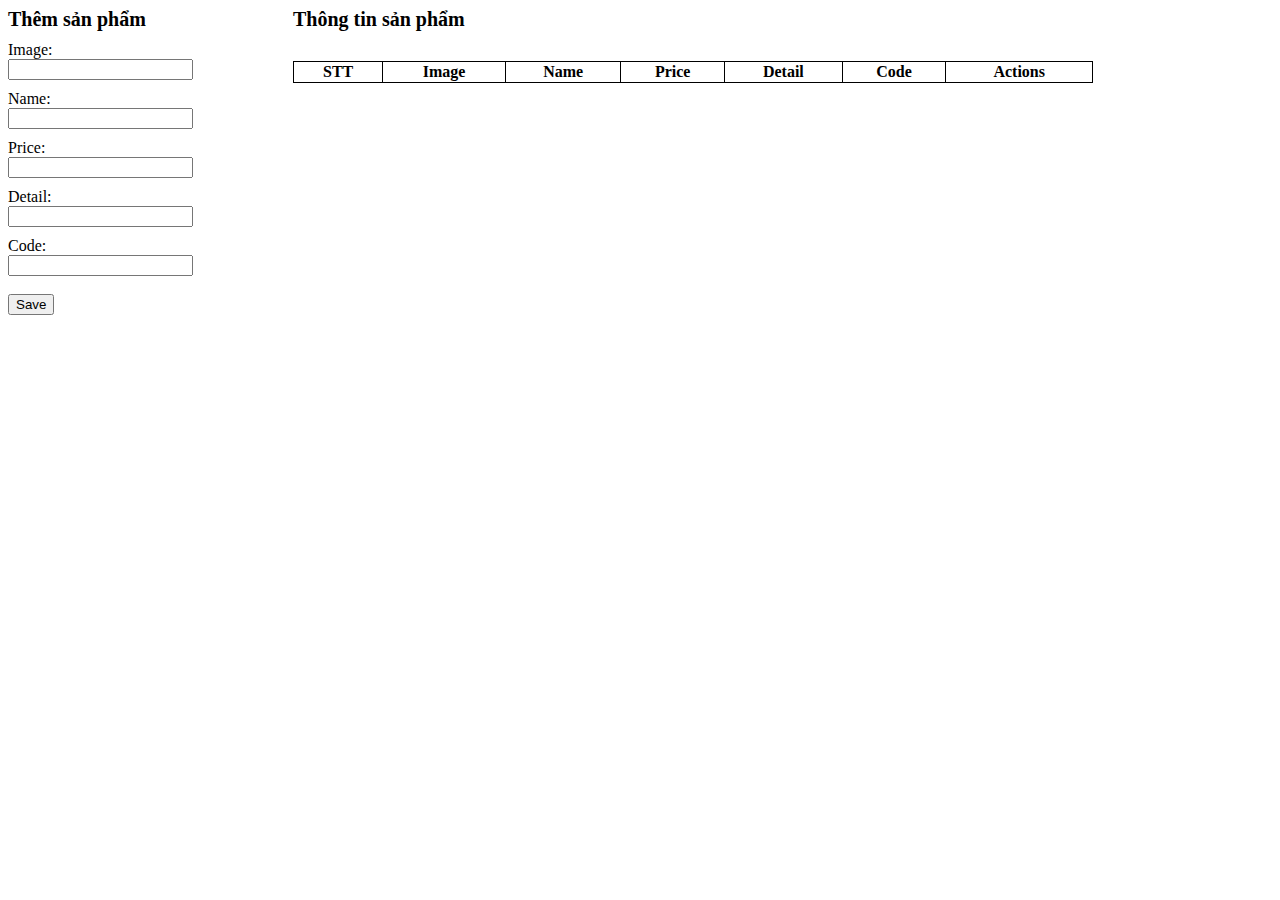
==== page/admin.html @ 90c79a8c "project module 1" ====
<!DOCTYPE html>
<html lang="en">

<head>
    <meta charset="UTF-8">
    <meta http-equiv="X-UA-Compatible" content="IE=edge">
    <meta name="viewport" content="width=device-width, initial-scale=1.0">
    <title>Document</title>
</head>
<style>
    .container {
        display: flex;
        gap: 100px;
    }

    .label {
        padding: 10px 0px 0px 0px;
    }

    table,
    th,
    td {
        border: 1px solid black;
        border-collapse: collapse;
    }

    table {
        margin-top: 30px;
        min-width: 800px;
        text-align: center;
    }

    td img {
        width: 15%;
    }
</style>

<body>
    <div class="container">
        <div class="container_addProduct">
            <form action="">
                <div style="font-size: 20px; font-weight: bold;">Thêm sản phẩm</div>
                <div class="label">Image:</div>
                <input id="input_image" type="text"><br>
                <div class="label">Name:</div>
                <input id="input_name" type="text"><br>
                <div class="label">Price:</div>
                <input id="input_price" type="text"><br>
                <div class="label">Detail:</div>
                <input id="input_detail" type="text"><br>
                <div class="label">Code:</div>
                <input id="input_code" type="text"><br><br>
                <button id="saveBtn" onclick="saveList()">Save</button>
            </form>
        </div>
        <div class="container_viewProduct">
            <div style="font-size: 20px; font-weight: bold;">Thông tin sản phẩm</div>
            <table>
                <tr>
                    <th>STT</th>
                    <th>Image</th>
                    <th>Name</th>
                    <th>Price</th>
                    <th>Detail</th>
                    <th>Code</th>
                    <th colspan="2">Actions</th>
                </tr>
                <tbody id="showProduct">
                    <tr>
                        <!-- <td>STT</td>
                        <td>Image</td>
                        <td>Name</td>
                        <td>Price</td>
                        <td>Detail</td>
                        <td>Id</td> -->
                </tbody>
                </tr>
            </table>
        </div>
    </div>
</body>
<script src="/js/admin.js"></script>

</html>
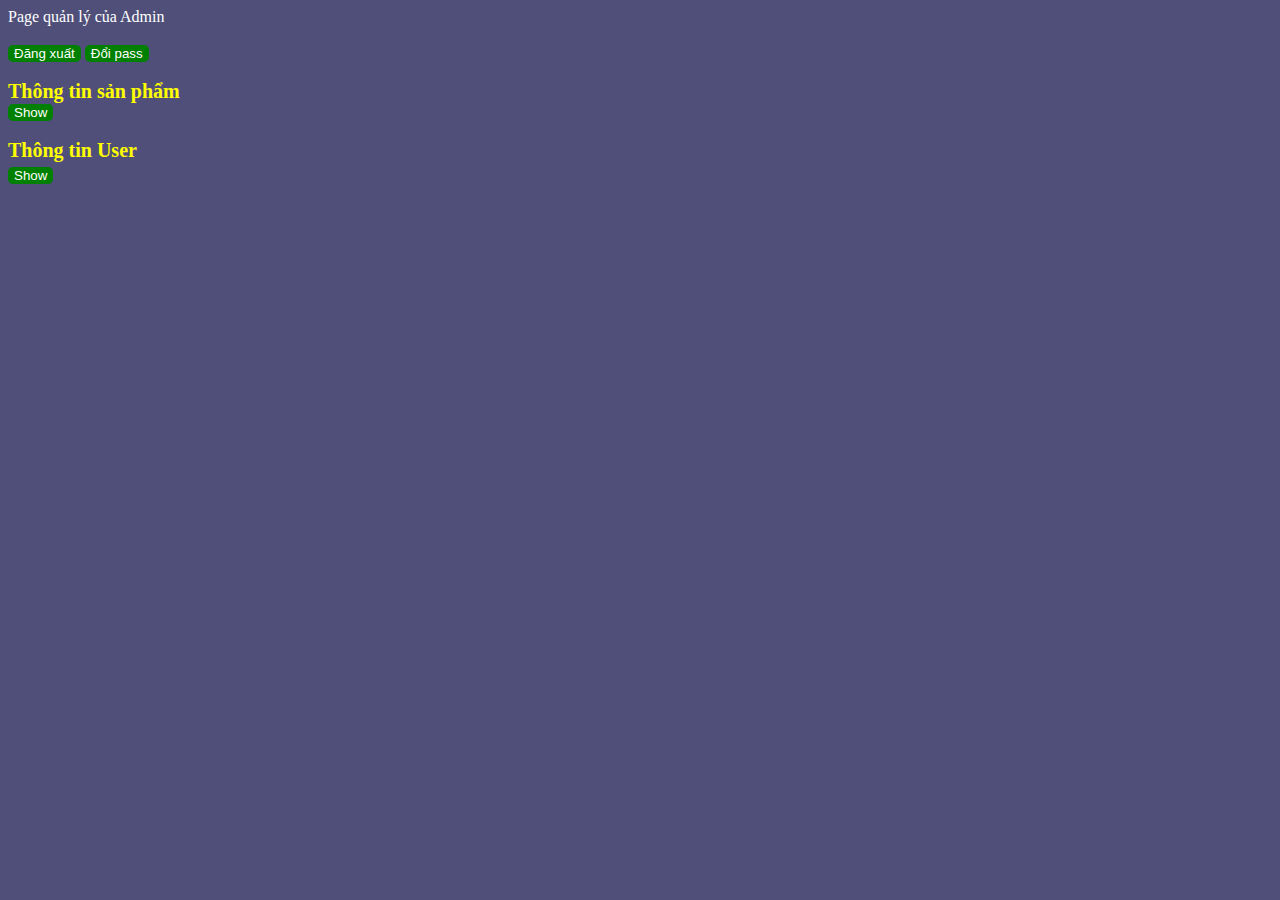
==== commit 2def1f17: "update26" ====
--- a/page/admin.html
+++ b/page/admin.html
@@ -8,9 +8,15 @@
     <title>Document</title>
 </head>
 <style>
+    body {
+        background-color: rgb(79, 79, 121);
+        color: white;
+
+    }
+
     .container {
         display: flex;
-        gap: 100px;
+        gap: 20px;
     }
 
     .label {
@@ -20,63 +26,124 @@
     table,
     th,
     td {
-        border: 1px solid black;
+        border: 1px solid rgb(196, 250, 0);
         border-collapse: collapse;
     }
 
     table {
         margin-top: 30px;
-        min-width: 800px;
+        width: 1000px;
         text-align: center;
+        float: right;
     }
 
     td img {
-        width: 15%;
+        width: 40px;
+    }
+
+    button {
+        background-color: green;
+        color: white;
+        border-radius: 5px;
+        border: none;
+        cursor: pointer;
+    }
+
+    a {
+        text-decoration: none;
+        color: white;
+    }
+
+    .manage_title {
+        font-size: 20px;
+        font-weight: bold;
+        color: yellow;
+    }
+
+    #container_viewProduct,
+    #container_viewUser {
+        display: none;
+    }
+
+    #container_viewUser {
+        margin-bottom: 20px;
     }
 </style>
 
 <body>
     <div class="container">
-        <div class="container_addProduct">
-            <form action="">
-                <div style="font-size: 20px; font-weight: bold;">Thêm sản phẩm</div>
-                <div class="label">Image:</div>
-                <input id="input_image" type="text"><br>
-                <div class="label">Name:</div>
-                <input id="input_name" type="text"><br>
-                <div class="label">Price:</div>
-                <input id="input_price" type="text"><br>
-                <div class="label">Detail:</div>
-                <input id="input_detail" type="text"><br>
-                <div class="label">Code:</div>
-                <input id="input_code" type="text"><br><br>
-                <button id="saveBtn" onclick="saveList()">Save</button>
-            </form>
+        <nav class="nav_left">
+            <div class="container_addProduct">
+                <div>Page quản lý của Admin</div><br>
+                <button><a href="/index.html" onclick=" logOut()">Đăng xuất</a></button>
+                <button><a href="/page/changePassUser.html">Đổi pass</a></button><br><br>
+
+                <div class="manage_title">Thông tin sản phẩm</div>
+                <button onclick="showProductInfo()">Show</button>
+                <br><br>
+                <div class="manage_title">Thông tin User
+                    <br><button onclick="showUserInfo()">Show</button>
+                </div>
+            </div>
+
+        </nav>
+        <div class="showInfo">
+            <div id="container_viewUser">
+                <table>
+                    <tr>
+                        <th>STT</th>
+                        <th>Email</th>
+                        <th>Password</th>
+                    </tr>
+                    <tbody id="showUser">
+                        <!-- <tr>
+                            <td>stt</td>
+                            <td>email</td>
+                            <td>pass</td>
+                        </tr> -->
+                    </tbody>
+                </table>
+            </div>
+            <div id="container_viewProduct">
+                <table>
+                    <tr>
+                        <th>STT</th>
+                        <th>Image</th>
+                        <th>Name</th>
+                        <th>Price</th>
+                        <th>Detail</th>
+                        <th>Code</th>
+                        <th colspan="2">Actions</th>
+                    </tr>
+                    <tbody id="showProduct">
+                        <!-- <td>STT</td>
+                                    <td>Image</td>
+                                    <td>Name</td>
+                                    <td>Price</td>
+                                    <td>Detail</td>
+                                    <td>Id</td> -->
+                    </tbody>
+                </table>
+                <br>
+                <br>
+                <form action="">
+                    <div class="manage_title">Thêm sản phẩm</div>
+                    <div class="label">Image:</div>
+                    <input id="input_image" type="text"><br>
+                    <div class="label">Name:</div>
+                    <input id="input_name" type="text"><br>
+                    <div class="label">Price:</div>
+                    <input id="input_price" type="text"><br>
+                    <div class="label">Detail:</div>
+                    <input id="input_detail" type="text"><br>
+                    <div class="label">Code:</div>
+                    <input id="input_code" type="text"><br><br>
+                    <button id="saveBtn" onclick="saveList(event)">Save</button>
+                </form><br>
+            </div>
         </div>
-        <div class="container_viewProduct">
-            <div style="font-size: 20px; font-weight: bold;">Thông tin sản phẩm</div>
-            <table>
-                <tr>
-                    <th>STT</th>
-                    <th>Image</th>
-                    <th>Name</th>
-                    <th>Price</th>
-                    <th>Detail</th>
-                    <th>Code</th>
-                    <th colspan="2">Actions</th>
-                </tr>
-                <tbody id="showProduct">
-                    <tr>
-                        <!-- <td>STT</td>
-                        <td>Image</td>
-                        <td>Name</td>
-                        <td>Price</td>
-                        <td>Detail</td>
-                        <td>Id</td> -->
-                </tbody>
-                </tr>
-            </table>
-        </div>
+
+
     </div>
 </body>
 <script src="/js/admin.js"></script>
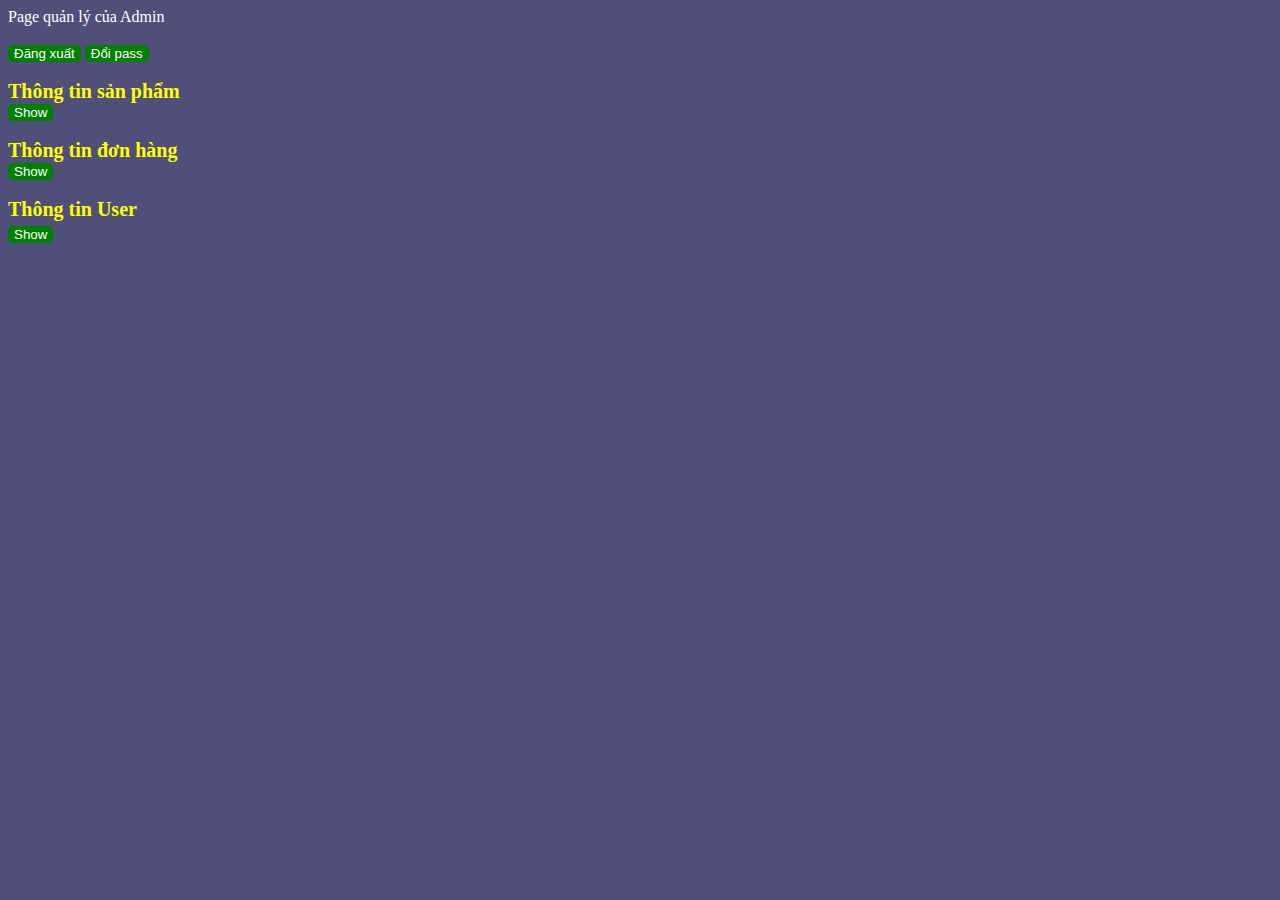
==== commit a0a89998: "update cart for user" ====
--- a/page/admin.html
+++ b/page/admin.html
@@ -6,68 +6,10 @@
     <meta http-equiv="X-UA-Compatible" content="IE=edge">
     <meta name="viewport" content="width=device-width, initial-scale=1.0">
     <title>Document</title>
+    <link rel="stylesheet" href="/css/admin.css">
 </head>
 <style>
-    body {
-        background-color: rgb(79, 79, 121);
-        color: white;
-
-    }
-
-    .container {
-        display: flex;
-        gap: 20px;
-    }
-
-    .label {
-        padding: 10px 0px 0px 0px;
-    }
-
-    table,
-    th,
-    td {
-        border: 1px solid rgb(196, 250, 0);
-        border-collapse: collapse;
-    }
-
-    table {
-        margin-top: 30px;
-        width: 1000px;
-        text-align: center;
-        float: right;
-    }
-
-    td img {
-        width: 40px;
-    }
-
-    button {
-        background-color: green;
-        color: white;
-        border-radius: 5px;
-        border: none;
-        cursor: pointer;
-    }
-
-    a {
-        text-decoration: none;
-        color: white;
-    }
-
-    .manage_title {
-        font-size: 20px;
-        font-weight: bold;
-        color: yellow;
-    }
-
-    #container_viewProduct,
-    #container_viewUser {
-        display: none;
-    }
-
-    #container_viewUser {
-        margin-bottom: 20px;
-    }
+   
 </style>
 
 <body>
@@ -80,6 +22,9 @@
 
                 <div class="manage_title">Thông tin sản phẩm</div>
                 <button onclick="showProductInfo()">Show</button>
+                <br><br>
+                <div class="manage_title">Thông tin đơn hàng</div>
+                <button onclick="showOrderInfo()">Show</button>
                 <br><br>
                 <div class="manage_title">Thông tin User
                     <br><button onclick="showUserInfo()">Show</button>
@@ -104,6 +49,30 @@
                     </tbody>
                 </table>
             </div>
+            <div id="container_viewOrder">
+                <table>
+                    <tr>
+                        <th>STT</th>
+                        <th>Số điện thoại</th>
+                        <th>Địa chỉ</th>
+                        <th>Sản phẩm</th>
+                        <th>Số lượng</th>
+                        <th>Đơn giá</th>
+                        <th>Tổng tiền</th>
+                    </tr>
+                    <tbody id="showOrder">
+                        <!-- <tr>
+                            <td>stt</td>
+                            <td>sdt</td>
+                            <td>dc</td>
+                            <td>sp</td>
+                            <td>sl</td>
+                            <td>đơn giá</td>
+                            <td>tiền</td>
+                        </tr>  -->
+                    </tbody>
+                </table>
+            </div>
             <div id="container_viewProduct">
                 <table>
                     <tr>
@@ -124,8 +93,7 @@
                                     <td>Id</td> -->
                     </tbody>
                 </table>
-                <br>
-                <br>
+                
                 <form action="">
                     <div class="manage_title">Thêm sản phẩm</div>
                     <div class="label">Image:</div>
--- a/css/admin.css
+++ b/css/admin.css
@@ -0,0 +1,58 @@
+body {
+  background-color: rgb(79, 79, 121);
+  color: white;
+}
+
+.container {
+  display: flex;
+  gap: 20px;
+}
+
+.label {
+  padding: 10px 0px 0px 0px;
+}
+
+table,
+th,
+td {
+  border: 1px solid rgb(196, 250, 0);
+  border-collapse: collapse;
+}
+
+table {
+  margin-top: 30px;
+  width: 1000px;
+  text-align: center;
+  float: right;
+}
+
+td img {
+  width: 40px;
+}
+
+button {
+  background-color: green;
+  color: white;
+  border-radius: 5px;
+  border: none;
+  cursor: pointer;
+}
+
+a {
+  text-decoration: none;
+  color: white;
+}
+
+.manage_title {
+  font-size: 20px;
+  font-weight: bold;
+  color: yellow;
+}
+
+#container_viewProduct, #container_viewUser, #container_viewOrder {
+  display: none;
+}
+
+#container_viewUser {
+  margin-bottom: 20px;
+}
